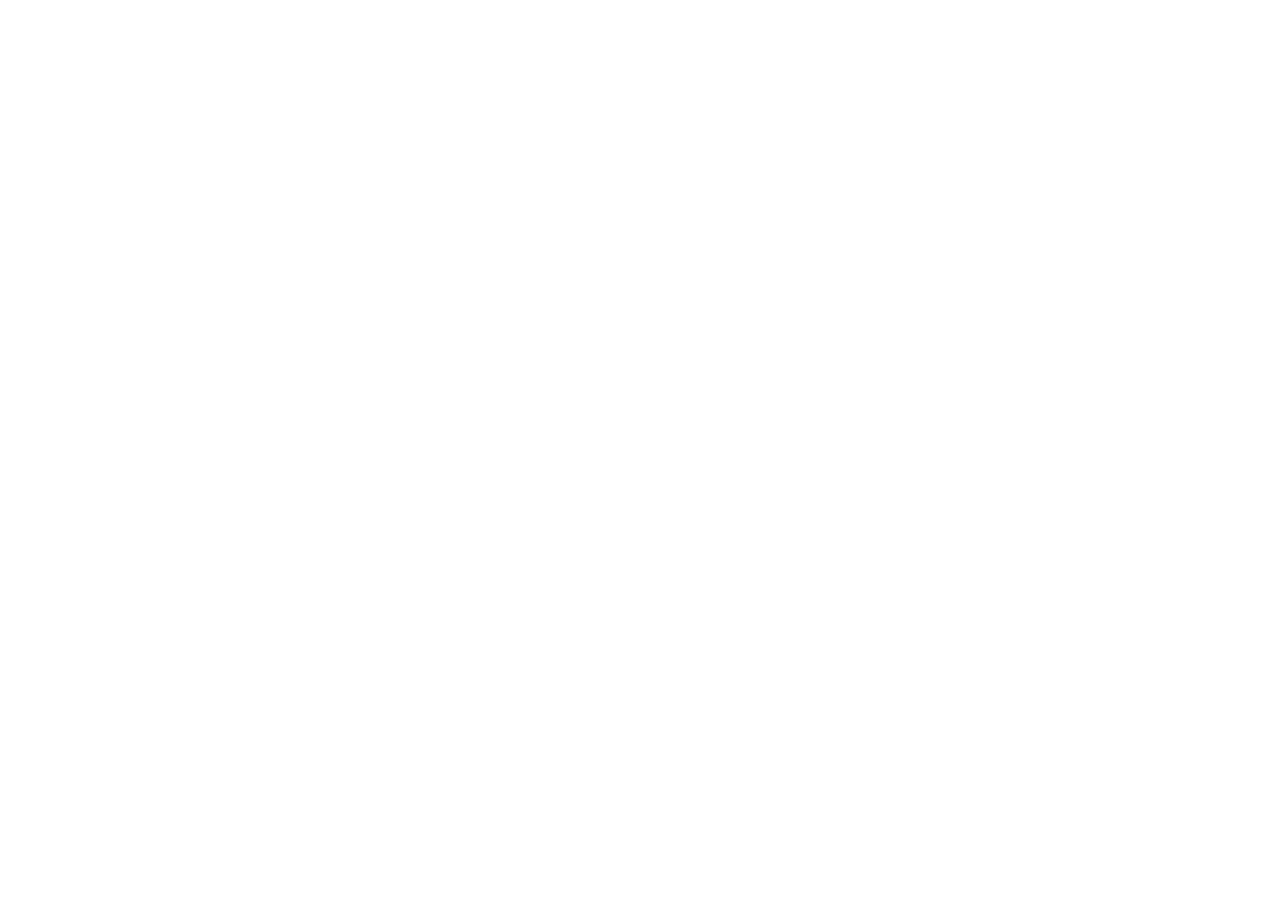
==== index.html @ 790aed12 "first commit" ====
<!DOCTYPE html>
<html lang="en">
<head>
    <meta charset="UTF-8">
    <meta http-equiv="X-UA-Compatible" content="IE=edge">
    <meta name="viewport" content="width=device-width, initial-scale=1.0">
    <link rel="stylesheet" href="./src/styles/styles.css">
    <title>Football Stats</title>
</head>
<body>
    <script defer src="./src/scripts/index.js"></script>
</body>
</html>
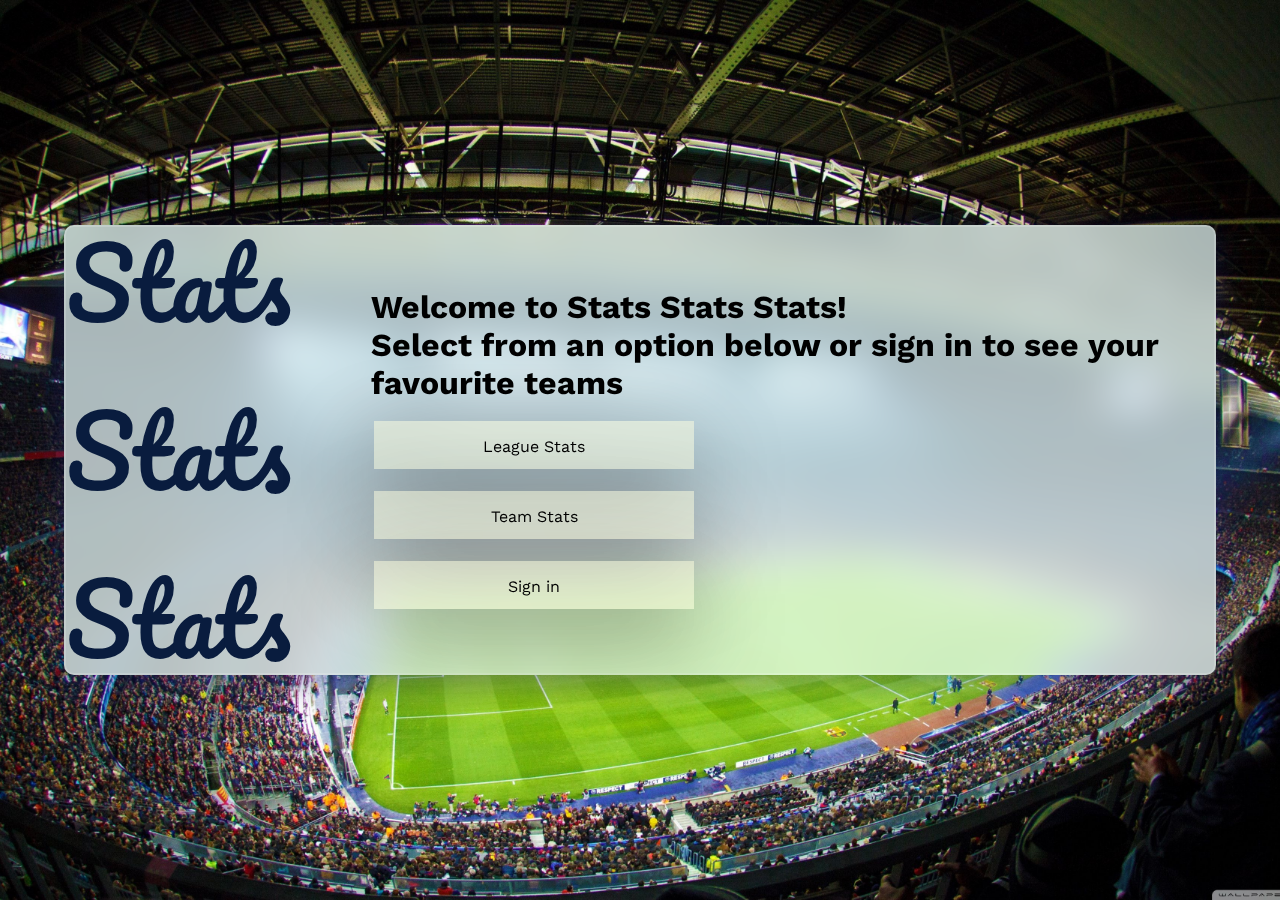
==== commit 39de3614: "initial commit" ====
--- a/index.html
+++ b/index.html
@@ -4,10 +4,42 @@
     <meta charset="UTF-8">
     <meta http-equiv="X-UA-Compatible" content="IE=edge">
     <meta name="viewport" content="width=device-width, initial-scale=1.0">
-    <link rel="stylesheet" href="./src/styles/styles.css">
+    <link rel="stylesheet" href="./src/styles/index.css">
+    <link rel="preconnect" href="https://fonts.googleapis.com">
+    <link rel="preconnect" href="https://fonts.gstatic.com" crossorigin>
+    <link href="https://fonts.googleapis.com/css2?family=Pacifico&display=swap" rel="stylesheet"> 
+    <link rel="stylesheet" href="https://fonts.googleapis.com/css?family=Work+Sans">
     <title>Football Stats</title>
 </head>
 <body>
+    <main>
+        <section class="hero">
+            &nbsp;
+            <div class="layer layerContainer">
+                <div class="logo">
+                    <p class="textLogo">Stats</p>
+                    <p class="textLogo">Stats</p>
+                    <p class="textLogo">Stats</p>
+                </div>
+                <div class ="linkContainer">
+                    <div>
+                        <h2>Welcome to Stats Stats Stats!</h2>
+                        <h2>Select from an option below or sign in to see your favourite teams</h2>
+                    </div>
+                    <div>
+                        <a href="./league.html" class="button"> League Stats</a> 
+                    </div>
+                    <div>
+                        <a href="./teams.html" class="button"> Team Stats</a>
+                    </div>
+                    <div>
+                        <a href="./signin.html" class="button"> Sign in</a>
+                    </div>
+                </div>
+            </div>
+        </section>
+    </main>
+
     <script defer src="./src/scripts/index.js"></script>
 </body>
 </html>--- a/src/styles/index.css
+++ b/src/styles/index.css
@@ -0,0 +1,163 @@
+* {
+    box-sizing: border-box;
+    margin: 0;
+    padding: 0;
+    max-width: 100vw;
+    font-family: 'Work Sans';
+    scroll-behavior: smooth;
+}
+
+
+.listContainer {
+    width: 70vw;
+    display: flex;
+    justify-content: space-between;
+    align-items: center;
+    justify-items: center;
+    margin: auto;
+
+}
+
+li {
+    list-style: none;
+}
+
+footer {
+    display: flex;
+    justify-content: center;
+    align-items: center;
+    width: 100%;
+    height: 4rem;  
+    position: absolute;
+    bottom: 0;
+    background-color: rgba(248, 247, 216, 0.8);
+    box-shadow: rgba(0, 0, 0, 0.4) 0px 30px 90px;
+    backdrop-filter: blur( 11px );
+    -webkit-backdrop-filter: blur( 11px );
+}
+
+a {
+    color: inherit; 
+    text-decoration: none;
+}
+
+.navSection {
+    color: black;
+    display: flex;
+    justify-content: center;
+    align-items: center;
+    height: 100%
+}
+
+header {
+    width: 100%;
+    align-items: center;
+    height: 6rem;  
+    margin: auto;
+    position: fixed;
+    top: 0;
+    background-color: white;
+    border-bottom: 1px solid #f3f3f4;
+    box-shadow: rgba(149, 157, 165, 0.2) 0px 8px 24px;
+}
+
+form {
+    display: flex;
+    justify-content: center;
+    align-items: center;
+    margin-top: 1rem;
+
+}
+
+#league {
+    width: 70vw;
+    height: 2rem;
+}
+
+main {
+    height: 100vh;
+    background-image: url("../assets/images/hero.jpg");
+    background-repeat: no-repeat;
+    background-position: center;
+    background-size: cover;
+    position: relative;
+}
+
+.layer {
+    background: rgba( 235, 255, 255, 0.7 );
+    box-shadow: 0 8px 32px 0 rgba( 31, 38, 135, 0.37 );
+    backdrop-filter: blur( 20px );
+    -webkit-backdrop-filter: blur( 20px );
+    border-radius: 10px;
+    border: 2px solid rgba( 255, 255, 255, 0.18 );
+    position: absolute;
+    top: 25%;
+    bottom: 4rem;
+    right: 5%;
+    width: 90%;
+    height: 50%;
+}
+
+body {
+    background-color: #969ddd;
+}
+
+.textLogo {
+    font-family: 'Pacifico', cursive;
+    font-size: 6rem;
+    color: #091c3e;
+}
+
+.navListItem.logo {
+    justify-content: center;
+}
+
+.navListItem.linkright {
+    justify-content: flex-end;
+}
+
+.navListItem {
+    width: 20rem;
+    display: flex;
+}
+
+#league {
+    background-color: white;
+    border-style:none;
+    border-radius: 5px;
+    width: 30%;
+    height: 3rem;
+    text-align: center;
+    box-shadow: rgba(0, 0, 0, 0.4) 0px 30px 90px;
+}
+
+.layerContainer {
+    display: flex;
+    flex-direction: row;
+    justify-content: center;
+    align-items: center;
+    gap: 5rem
+}
+
+.linkContainer {
+    display: flex;
+    flex-direction: column;
+    justify-content: center;
+    gap: 1rem;
+}
+
+.button {
+    display: block;
+    width: 20rem;
+    margin: 3px;
+    height: 3rem;
+    padding: 1rem;
+    text-align: center;
+    background-color: rgba(248, 247, 216, 0.5);
+    box-shadow: rgba(0, 0, 0, 0.4) 0px 30px 90px;
+
+}
+
+h2 {
+    font-size: 2rem;
+}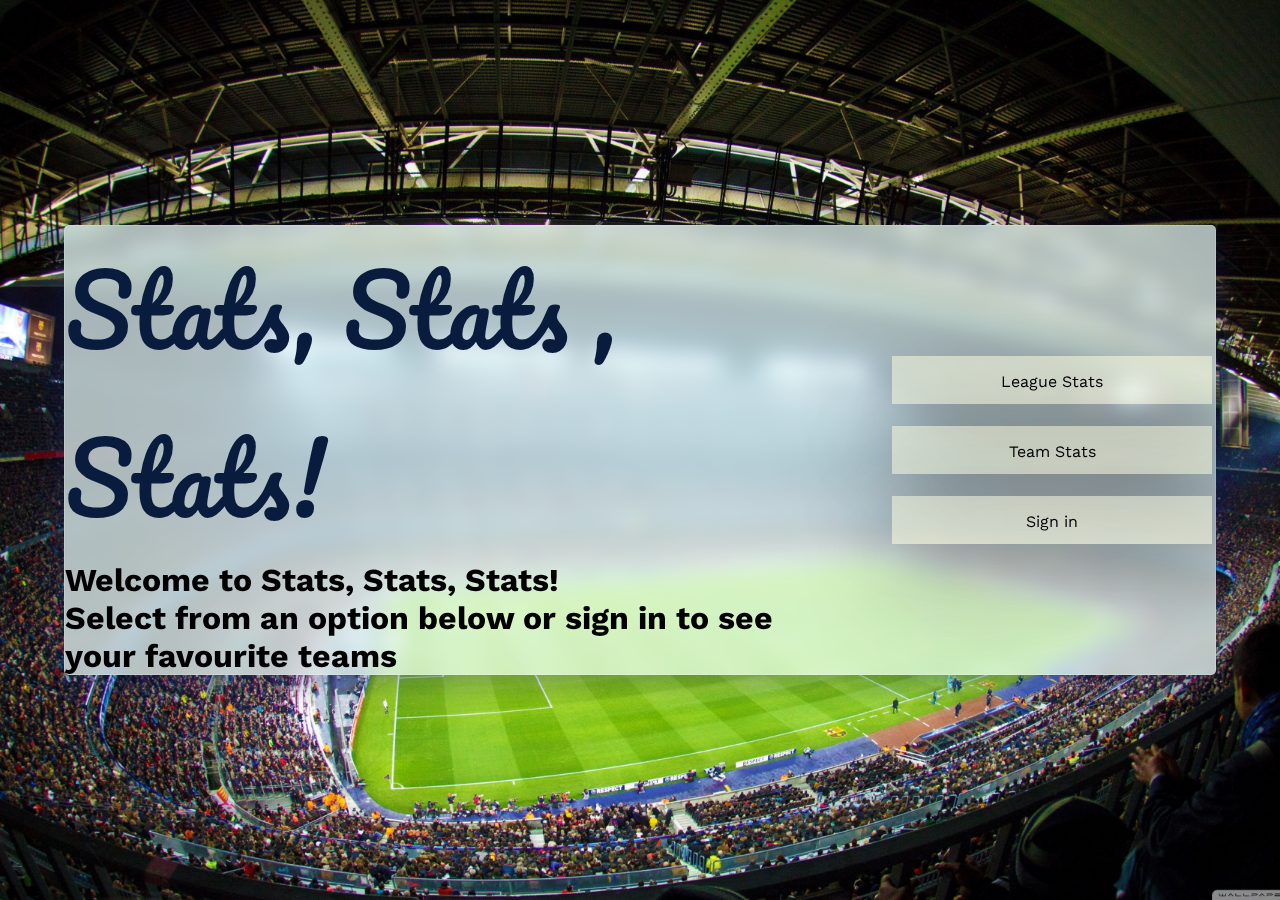
==== commit 2e736bf0: "index.html: changed layout, leagues.js: change day" ====
--- a/index.html
+++ b/index.html
@@ -17,15 +17,13 @@
             &nbsp;
             <div class="layer layerContainer">
                 <div class="logo">
-                    <p class="textLogo">Stats</p>
-                    <p class="textLogo">Stats</p>
-                    <p class="textLogo">Stats</p>
+                    <p class="textLogo">Stats, Stats , Stats!</p>
+                    <div>
+                        <h2>Welcome to Stats, Stats, Stats!</h2>
+                        <h2>Select from an option below or sign in to see your favourite teams</h2>
+                    </div>
                 </div>
                 <div class ="linkContainer">
-                    <div>
-                        <h2>Welcome to Stats Stats Stats!</h2>
-                        <h2>Select from an option below or sign in to see your favourite teams</h2>
-                    </div>
                     <div>
                         <a href="./league.html" class="button"> League Stats</a> 
                     </div>
--- a/src/styles/index.css
+++ b/src/styles/index.css
@@ -86,14 +86,12 @@
 .layer {
     background: rgba( 235, 255, 255, 0.7 );
     box-shadow: 0 8px 32px 0 rgba( 31, 38, 135, 0.37 );
-    backdrop-filter: blur( 20px );
-    -webkit-backdrop-filter: blur( 20px );
-    border-radius: 10px;
-    border: 2px solid rgba( 255, 255, 255, 0.18 );
+    backdrop-filter: blur( 10px );
+    border-radius: 5px;
+    border: 1px solid rgba( 255, 255, 255, 0.20 );
     position: absolute;
     top: 25%;
-    bottom: 4rem;
-    right: 5%;
+    left: 5%;
     width: 90%;
     height: 50%;
 }
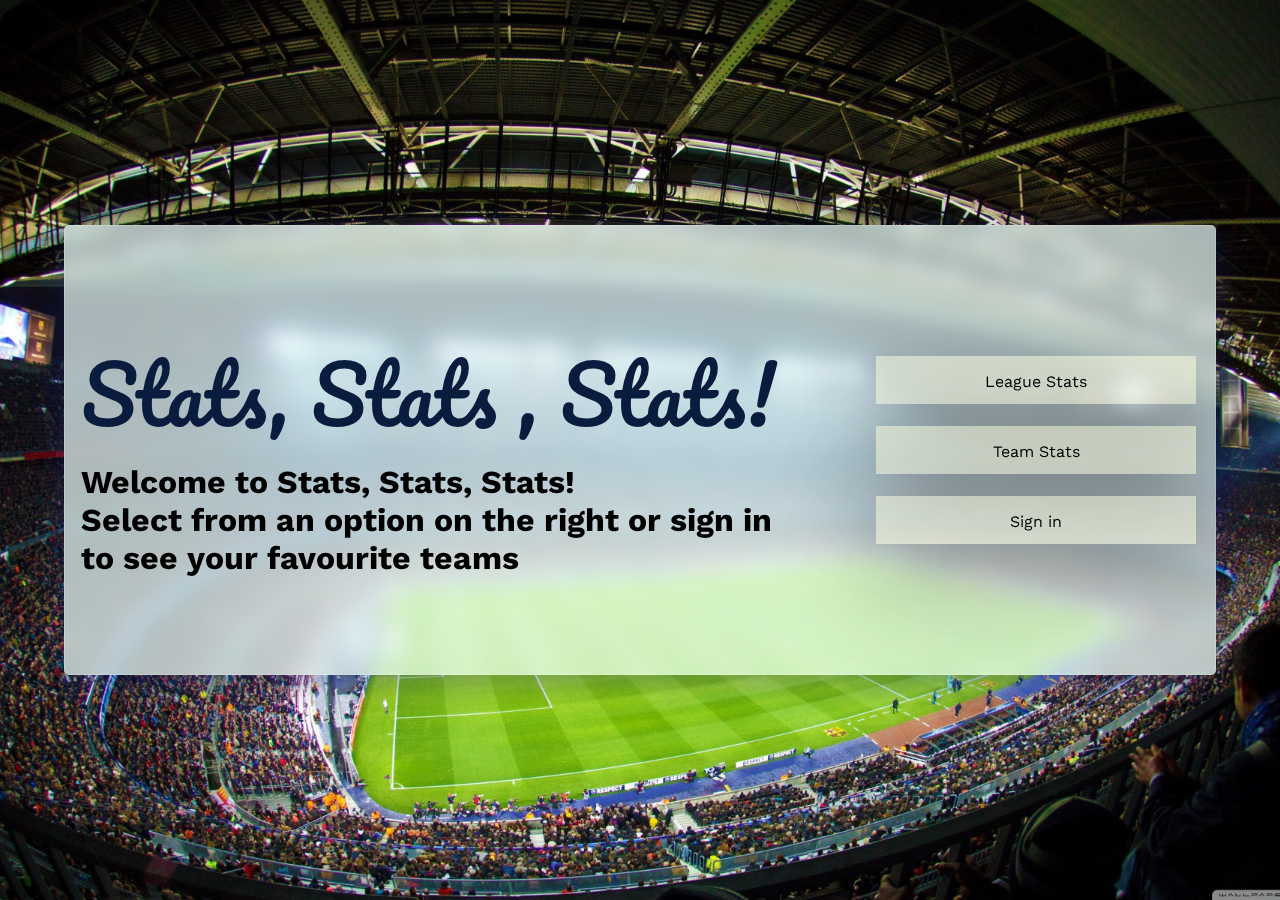
==== commit 75fea8b1: "status as presented" ====
--- a/index.html
+++ b/index.html
@@ -20,7 +20,7 @@
                     <p class="textLogo">Stats, Stats , Stats!</p>
                     <div>
                         <h2>Welcome to Stats, Stats, Stats!</h2>
-                        <h2>Select from an option below or sign in to see your favourite teams</h2>
+                        <h2>Select from an option on the right or sign in to see your favourite teams</h2>
                     </div>
                 </div>
                 <div class ="linkContainer">
--- a/src/styles/index.css
+++ b/src/styles/index.css
@@ -94,6 +94,7 @@
     left: 5%;
     width: 90%;
     height: 50%;
+    padding: 1rem;
 }
 
 body {
@@ -102,7 +103,7 @@
 
 .textLogo {
     font-family: 'Pacifico', cursive;
-    font-size: 6rem;
+    font-size: 5rem;
     color: #091c3e;
 }
 
